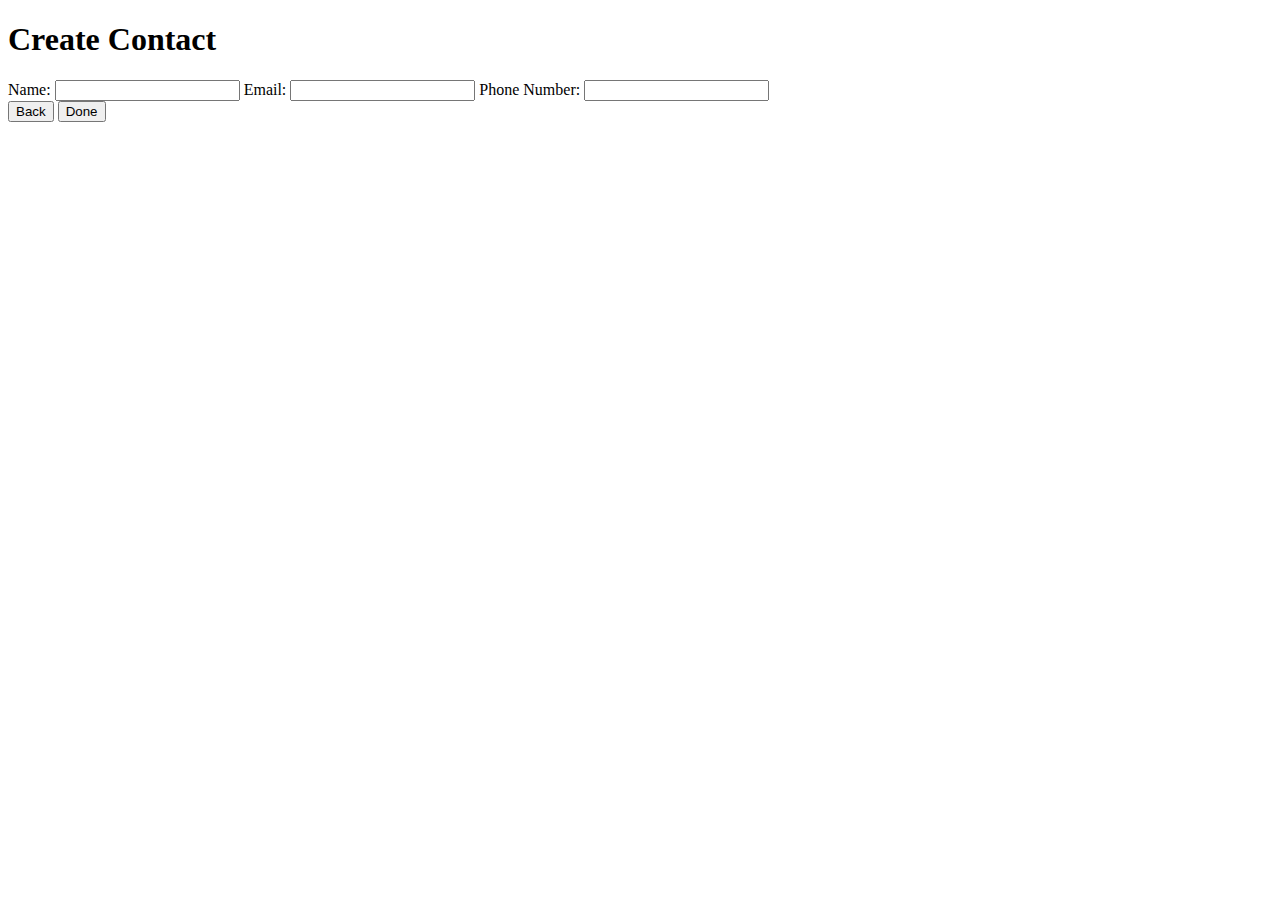
==== create.html @ 4cbd85f8 "Create create.html" ====
<!-- create.html -->
<!DOCTYPE html>
<html lang="en">
<head>
  <meta charset="UTF-8">
  <meta name="viewport" content="width=device-width, initial-scale=1.0">
  <title>Create Contact</title>
  <link rel="stylesheet" href="styles.css"> <!-- Add your CSS file here -->
</head>
<body>
  <div id="contactsContainer">
    <div id="contactsHeader">
      <h1>Create Contact</h1>
    </div>
    <div id="contactsList">
      <form id="createContactForm">
        <label for="name">Name:</label>
        <input type="text" id="name" required>
        <label for="email">Email:</label>
        <input type="email" id="email" required>
        <label for="phoneNumber">Phone Number:</label>
        <input type="tel" id="phoneNumber" required>
        <div class="buttons">
          <button type="button" id="backButton" onclick="window.location.href='index.html'">Back</button>
          <button type="submit" id="doneButton">Done</button>
        </div>
      </form>
    </div>
    <!-- Include your JavaScript file here -->
    <script src="script.js"></script>
  </div>
</body>
</html>
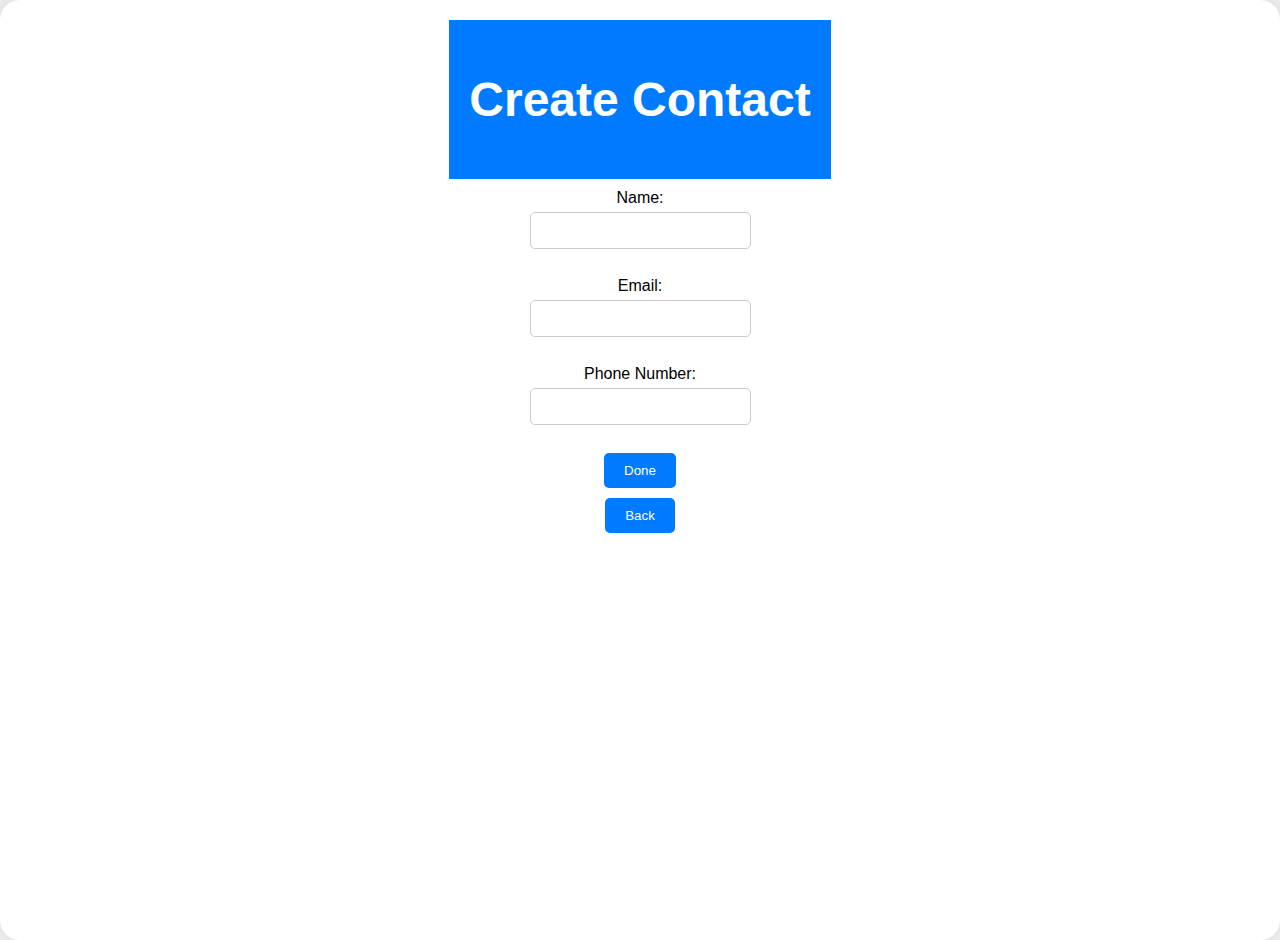
==== commit 6ca67e04: "Update create.html" ====
--- a/create.html
+++ b/create.html
@@ -1,33 +1,137 @@
-<!-- create.html -->
 <!DOCTYPE html>
 <html lang="en">
 <head>
-  <meta charset="UTF-8">
-  <meta name="viewport" content="width=device-width, initial-scale=1.0">
-  <title>Create Contact</title>
-  <link rel="stylesheet" href="styles.css"> <!-- Add your CSS file here -->
+    <meta charset="UTF-8">
+    <meta name="viewport" content="width=device-width, initial-scale=1.0">
+    <title>Create Contact</title>
+    <style>
+        /* CSS styling for the create_contact page */
+        body {
+            font-family: Arial, sans-serif;
+            background-color: #f0f0f0;
+            margin: 0;
+            padding: 0;
+        }
+
+        #createContactContainer {
+            display: flex;
+            flex-direction: column;
+            align-items: center;
+            min-height: 100vh; /* Minimum height to fill the viewport */
+            background-color: #fff;
+            box-shadow: 0 0 20px rgba(0, 0, 0, 0.1);
+            border-radius: 20px;
+            padding: 20px;
+            text-align: center;
+        }
+
+        #createContactHeader {
+            background-color: #007bff;
+            color: #fff;
+            padding: 20px;
+            text-align: center;
+            font-size: 24px;
+        }
+
+        #createContactForm {
+            display: flex;
+            flex-direction: column;
+            align-items: center;
+        }
+
+        label {
+            margin-top: 10px;
+        }
+
+        input[type="text"],
+        input[type="email"],
+        input[type="tel"] {
+            width: 100%;
+            padding: 10px;
+            margin-top: 5px;
+            border: 1px solid #ccc;
+            border-radius: 5px;
+        }
+
+        button[type="submit"],
+        button[type="button"] {
+            background-color: #007bff;
+            color: #fff;
+            border: none;
+            border-radius: 5px;
+            padding: 10px 20px;
+            margin-top: 10px;
+            cursor: pointer;
+        }
+
+        /* Responsive design */
+        @media (max-width: 768px) {
+            input[type="text"],
+            input[type="email"],
+            input[type="tel"] {
+                width: 90%;
+            }
+        }
+    </style>
 </head>
 <body>
-  <div id="contactsContainer">
-    <div id="contactsHeader">
-      <h1>Create Contact</h1>
+    <div id="createContactContainer">
+        <div id="createContactHeader">
+            <h1>Create Contact</h1>
+        </div>
+        <form id="createContactForm">
+            <label for="name">Name:</label>
+            <input type="text" id="name" name="name" required><br>
+
+            <label for="email">Email:</label>
+            <input type="email" id="email" name="email" required><br>
+
+            <label for="phoneNumber">Phone Number:</label>
+            <input type="tel" id="phoneNumber" name="phoneNumber" required><br>
+
+            <button type="submit">Done</button>
+            <button type="button" onclick="window.location.href='index.html'">Back</button>
+        </form>
     </div>
-    <div id="contactsList">
-      <form id="createContactForm">
-        <label for="name">Name:</label>
-        <input type="text" id="name" required>
-        <label for="email">Email:</label>
-        <input type="email" id="email" required>
-        <label for="phoneNumber">Phone Number:</label>
-        <input type="tel" id="phoneNumber" required>
-        <div class="buttons">
-          <button type="button" id="backButton" onclick="window.location.href='index.html'">Back</button>
-          <button type="submit" id="doneButton">Done</button>
-        </div>
-      </form>
-    </div>
-    <!-- Include your JavaScript file here -->
-    <script src="script.js"></script>
-  </div>
+
+    <!-- JavaScript code -->
+    <script>
+        // Function to handle form submission on create_contact.html
+        function handleCreateContactFormSubmit(event) {
+            event.preventDefault();
+
+            const nameInput = document.getElementById('name');
+            const emailInput = document.getElementById('email');
+            const phoneNumberInput = document.getElementById('phoneNumber');
+
+            const name = nameInput.value;
+            const email = emailInput.value;
+            const phoneNumber = phoneNumberInput.value;
+
+            // Create a new contact element
+            const newContact = document.createElement('div');
+            newContact.classList.add('contact');
+            newContact.innerHTML = `
+                <div class="contactSquare">${name.charAt(0).toUpperCase()}</div>
+                <div class="contactName">${name}</div>
+            `;
+
+            // Add the new contact to the contactsList container on index.html
+            const contactsList = window.opener.document.getElementById('contactsList');
+            contactsList.appendChild(newContact);
+
+            // Reset the form
+            nameInput.value = '';
+            emailInput.value = '';
+            phoneNumberInput.value = '';
+
+            // Close the current window and return to index.html
+            window.close();
+        }
+
+        // Add an event listener for the form submission on create_contact.html
+        const createContactForm = document.getElementById('createContactForm');
+        createContactForm.addEventListener('submit', handleCreateContactFormSubmit);
+    </script>
 </body>
 </html>
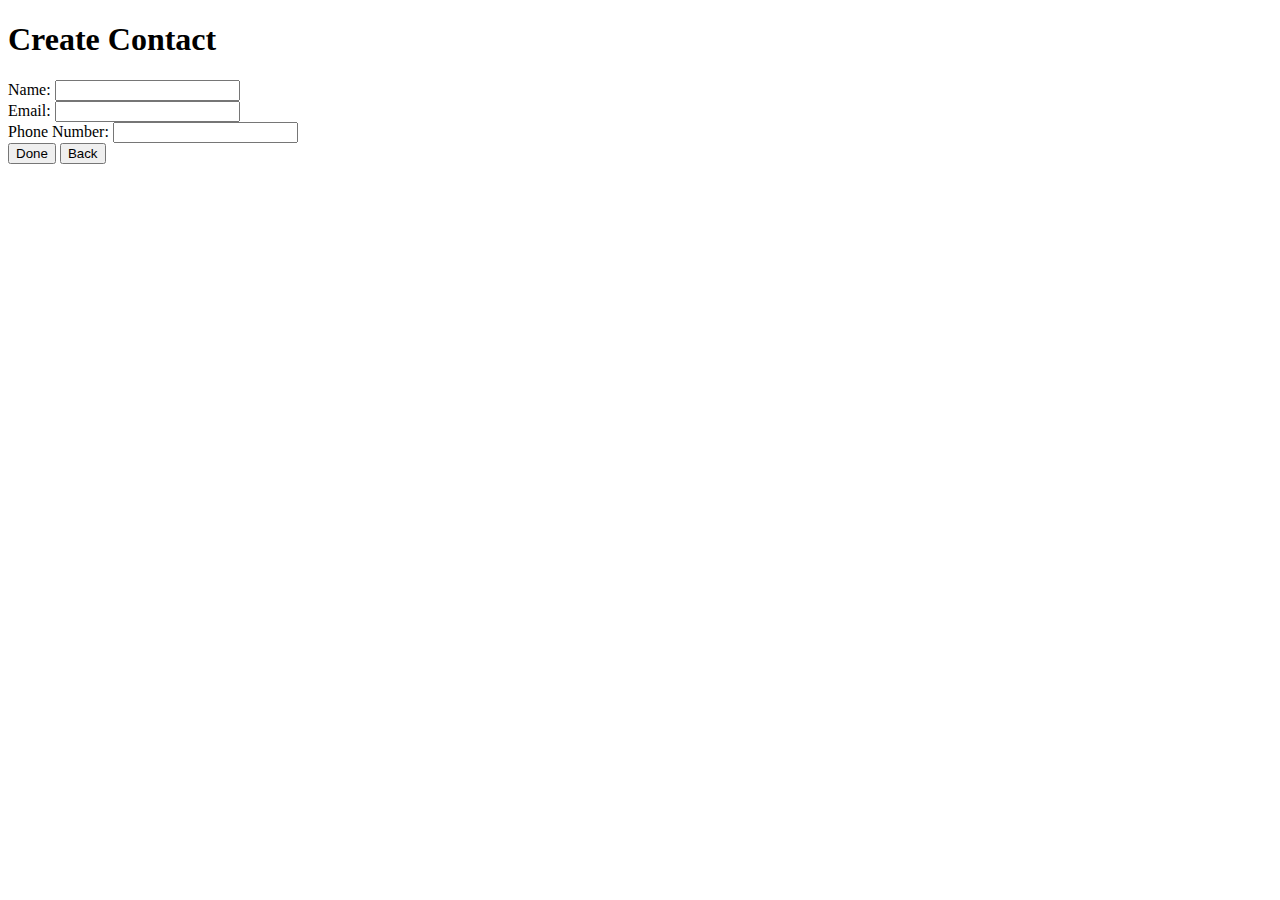
==== commit fdc1fe86: "Update create.html" ====
--- a/create.html
+++ b/create.html
@@ -1,78 +1,10 @@
+<!-- create_contact.html -->
 <!DOCTYPE html>
 <html lang="en">
 <head>
     <meta charset="UTF-8">
     <meta name="viewport" content="width=device-width, initial-scale=1.0">
     <title>Create Contact</title>
-    <style>
-        /* CSS styling for the create_contact page */
-        body {
-            font-family: Arial, sans-serif;
-            background-color: #f0f0f0;
-            margin: 0;
-            padding: 0;
-        }
-
-        #createContactContainer {
-            display: flex;
-            flex-direction: column;
-            align-items: center;
-            min-height: 100vh; /* Minimum height to fill the viewport */
-            background-color: #fff;
-            box-shadow: 0 0 20px rgba(0, 0, 0, 0.1);
-            border-radius: 20px;
-            padding: 20px;
-            text-align: center;
-        }
-
-        #createContactHeader {
-            background-color: #007bff;
-            color: #fff;
-            padding: 20px;
-            text-align: center;
-            font-size: 24px;
-        }
-
-        #createContactForm {
-            display: flex;
-            flex-direction: column;
-            align-items: center;
-        }
-
-        label {
-            margin-top: 10px;
-        }
-
-        input[type="text"],
-        input[type="email"],
-        input[type="tel"] {
-            width: 100%;
-            padding: 10px;
-            margin-top: 5px;
-            border: 1px solid #ccc;
-            border-radius: 5px;
-        }
-
-        button[type="submit"],
-        button[type="button"] {
-            background-color: #007bff;
-            color: #fff;
-            border: none;
-            border-radius: 5px;
-            padding: 10px 20px;
-            margin-top: 10px;
-            cursor: pointer;
-        }
-
-        /* Responsive design */
-        @media (max-width: 768px) {
-            input[type="text"],
-            input[type="email"],
-            input[type="tel"] {
-                width: 90%;
-            }
-        }
-    </style>
 </head>
 <body>
     <div id="createContactContainer">
@@ -89,17 +21,14 @@
             <label for="phoneNumber">Phone Number:</label>
             <input type="tel" id="phoneNumber" name="phoneNumber" required><br>
 
-            <button type="submit">Done</button>
+            <button type="button" onclick="addContact()">Done</button>
             <button type="button" onclick="window.location.href='index.html'">Back</button>
         </form>
     </div>
 
     <!-- JavaScript code -->
     <script>
-        // Function to handle form submission on create_contact.html
-        function handleCreateContactFormSubmit(event) {
-            event.preventDefault();
-
+        function addContact() {
             const nameInput = document.getElementById('name');
             const emailInput = document.getElementById('email');
             const phoneNumberInput = document.getElementById('phoneNumber');
@@ -128,10 +57,6 @@
             // Close the current window and return to index.html
             window.close();
         }
-
-        // Add an event listener for the form submission on create_contact.html
-        const createContactForm = document.getElementById('createContactForm');
-        createContactForm.addEventListener('submit', handleCreateContactFormSubmit);
     </script>
 </body>
 </html>
